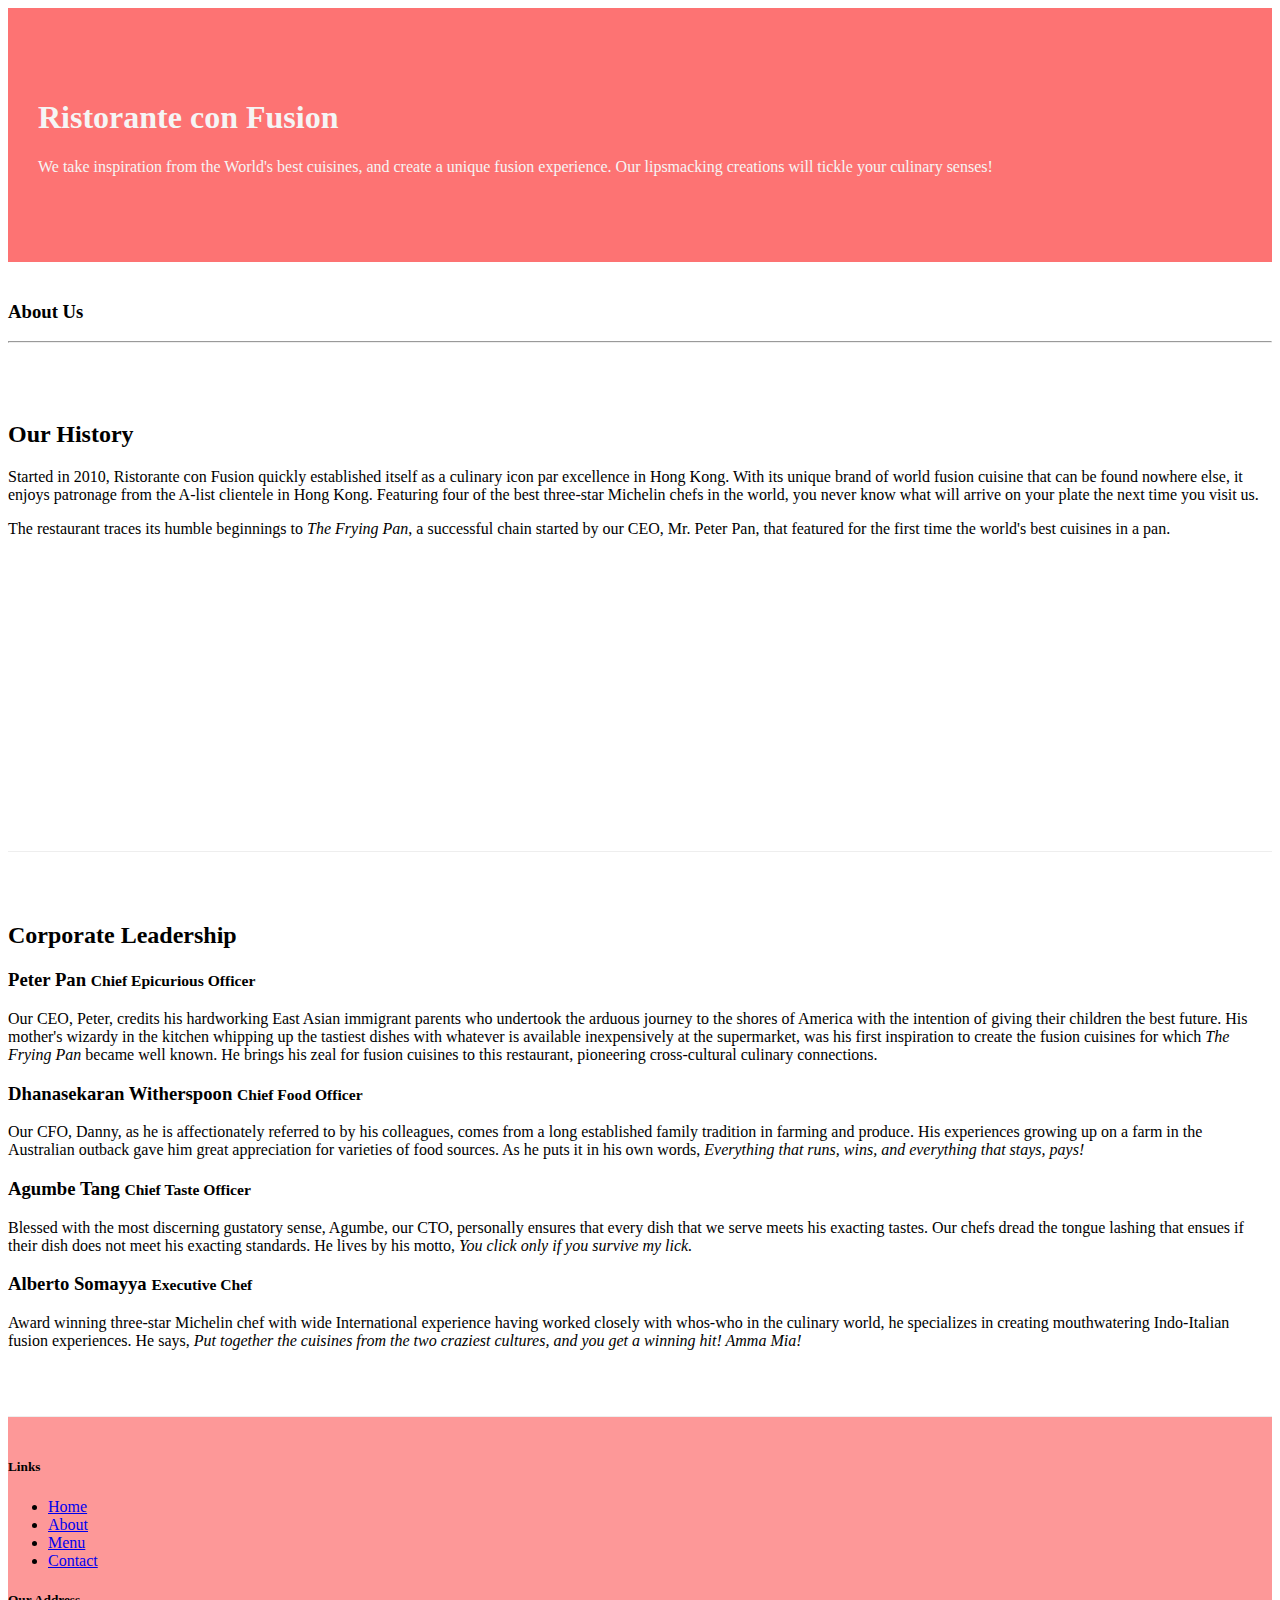
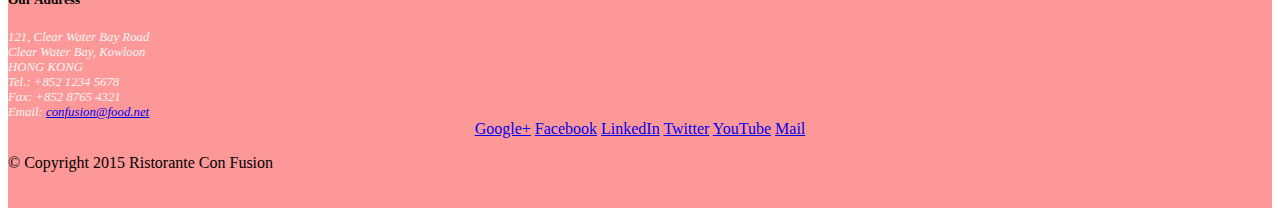
==== aboutus.html @ 56a1e616 "first assignment" ====
<!DOCTYPE html>
<html lang="en">

<head>

    <title>Ristorante Con Fusion: About Us</title>
    <!-- Required meta tags always come first -->
    <meta charset="utf-8">
    <meta name="viewport" content="width=device-width, initial-scale=1, shrink-to-fit=no">
    <meta http-equiv="x-ua-compatible" content="ie=edge">

    <!-- Bootstrap CSS -->
    <link rel="stylesheet" href="node_modules/bootstrap/dist/css/bootstrap.min.css"> 
    <link rel="stylesheet" href="css/styles.css">  
</head>

<body>

    <header class="jumbotron">
        <div class="container">
            <div class="row row-header">
                <div class="col-12 col-sm-8">
                    <h1>Ristorante con Fusion</h1>
                    <p>We take inspiration from the World's best cuisines, and create a unique fusion experience. Our lipsmacking creations will tickle your culinary senses!</p>
                </div>
                <div class="col col-sm">
                </div>
            </div>
        </div>
    </header>

    <div class="container">
        <div>
            <div>
               <h3 style="padding:20px 0px 0px 0px">About Us</h3>
               <hr>
            </div>
        </div>
        
        <div class="row row-content">
            <div class="col-12 col-sm-6">
                <h2>Our History</h2>
                <p>Started in 2010, Ristorante con Fusion quickly established itself as a culinary icon par excellence in Hong Kong. With its unique brand of world fusion cuisine that can be found nowhere else, it enjoys patronage from the A-list clientele in Hong Kong.  Featuring four of the best three-star Michelin chefs in the world, you never know what will arrive on your plate the next time you visit us.</p>
                <p>The restaurant traces its humble beginnings to <em>The Frying Pan</em>, a successful chain started by our CEO, Mr. Peter Pan, that featured for the first time the world's best cuisines in a pan.</p>
            </div>
            <div class="col-sm">
            </div>
        </div>


        <div class="row row-content">
            <div class="col-12">
                <h2>Corporate Leadership</h2>
                <h3>Peter Pan <small>Chief Epicurious Officer</small></h3>
                <p class="hidden-xs-down">Our CEO, Peter, credits his hardworking East Asian immigrant parents who undertook the arduous journey to the shores of America with the intention of giving their children the best future. His mother's wizardy in the kitchen whipping up the tastiest dishes with whatever is available inexpensively at the supermarket, was his first inspiration to create the fusion cuisines for which <em>The Frying Pan</em> became well known. He brings his zeal for fusion cuisines to this restaurant, pioneering cross-cultural culinary connections.</p>
                <h3>Dhanasekaran Witherspoon <small>Chief Food Officer</small></h3>
                <p class="hidden-xs-down">Our CFO, Danny, as he is affectionately referred to by his colleagues, comes from a long established family tradition in farming and produce. His experiences growing up on a farm in the Australian outback gave him great appreciation for varieties of food sources. As he puts it in his own words, <em>Everything that runs, wins, and everything that stays, pays!</em></p>
                <h3>Agumbe Tang <small>Chief Taste Officer</small></h3>
                <p class="hidden-xs-down">Blessed with the most discerning gustatory sense, Agumbe, our CTO, personally ensures that every dish that we serve meets his exacting tastes. Our chefs dread the tongue lashing that ensues if their dish does not meet his exacting standards. He lives by his motto, <em>You click only if you survive my lick.</em></p>
                <h3>Alberto Somayya <small>Executive Chef</small></h3>
                <p class="hidden-xs-down">Award winning three-star Michelin chef with wide International experience having worked closely with whos-who in the culinary world, he specializes in creating mouthwatering Indo-Italian fusion experiences. He says, <em>Put together the cuisines from the two craziest cultures, and you get a winning hit! Amma Mia!</em></p>
            </div>
       </div>

    </div>

    <footer class="footer">
        <div class="container">
            <div class="row">             
                <div class="col-5 offset-1 col-sm-2">
                    <h5>Links</h5>
                    <ul class="list-unstyled">
                        <li><a href="#">Home</a></li>
                        <li><a href="#">About</a></li>
                        <li><a href="#">Menu</a></li>
                        <li><a href="#">Contact</a></li>
                    </ul>
                </div>
                <div class="col-6 col-sm-5">
                    <h5>Our Address</h5>
                    <address>
		              121, Clear Water Bay Road<br>
		              Clear Water Bay, Kowloon<br>
		              HONG KONG<br>
		              Tel.: +852 1234 5678<br>
		              Fax: +852 8765 4321<br>
		              Email: <a href="mailto:confusion@food.net">confusion@food.net</a>
		           </address>
                </div>
                <div class="col-sm align-self-center">
                    <div style="text-align:center">
                        <a href="http://google.com/+">Google+</a>
                        <a href="http://www.facebook.com/profile.php?id=">Facebook</a>
                        <a href="http://www.linkedin.com/in/">LinkedIn</a>
                        <a href="http://twitter.com/">Twitter</a>
                        <a href="http://youtube.com/">YouTube</a>
                        <a href="mailto:">Mail</a>
                    </div>
                </div>
           </div>
           <div class="row justify-content-center">             
                <div class="col-auto">
                    <p>© Copyright 2015 Ristorante Con Fusion</p>
                </div>
           </div>
        </div>
    </footer>

</body>

</html>
---- css/styles.css ----
.row-header{
    margin:0px auto;
    padding: 0px;
}

.row-content{
    margin: 0px auto;
    padding: 50px 0px 50px 0px;
    border-bottom: 1px ridge;
    min-height: 400px;
}

.footer{
    background-color: #fd9898;
    margin: 0px auto;
    padding: 20px 0px 20px 0px;
}

.jumbotron{
    padding: 70px 30px;
    margin: 0px auto;
    background-color: #fd7373;
    color: #f5f5f5;
}

address{
    font-size: 80%;
    margin:0px;
    color: #f5f5f5;
}
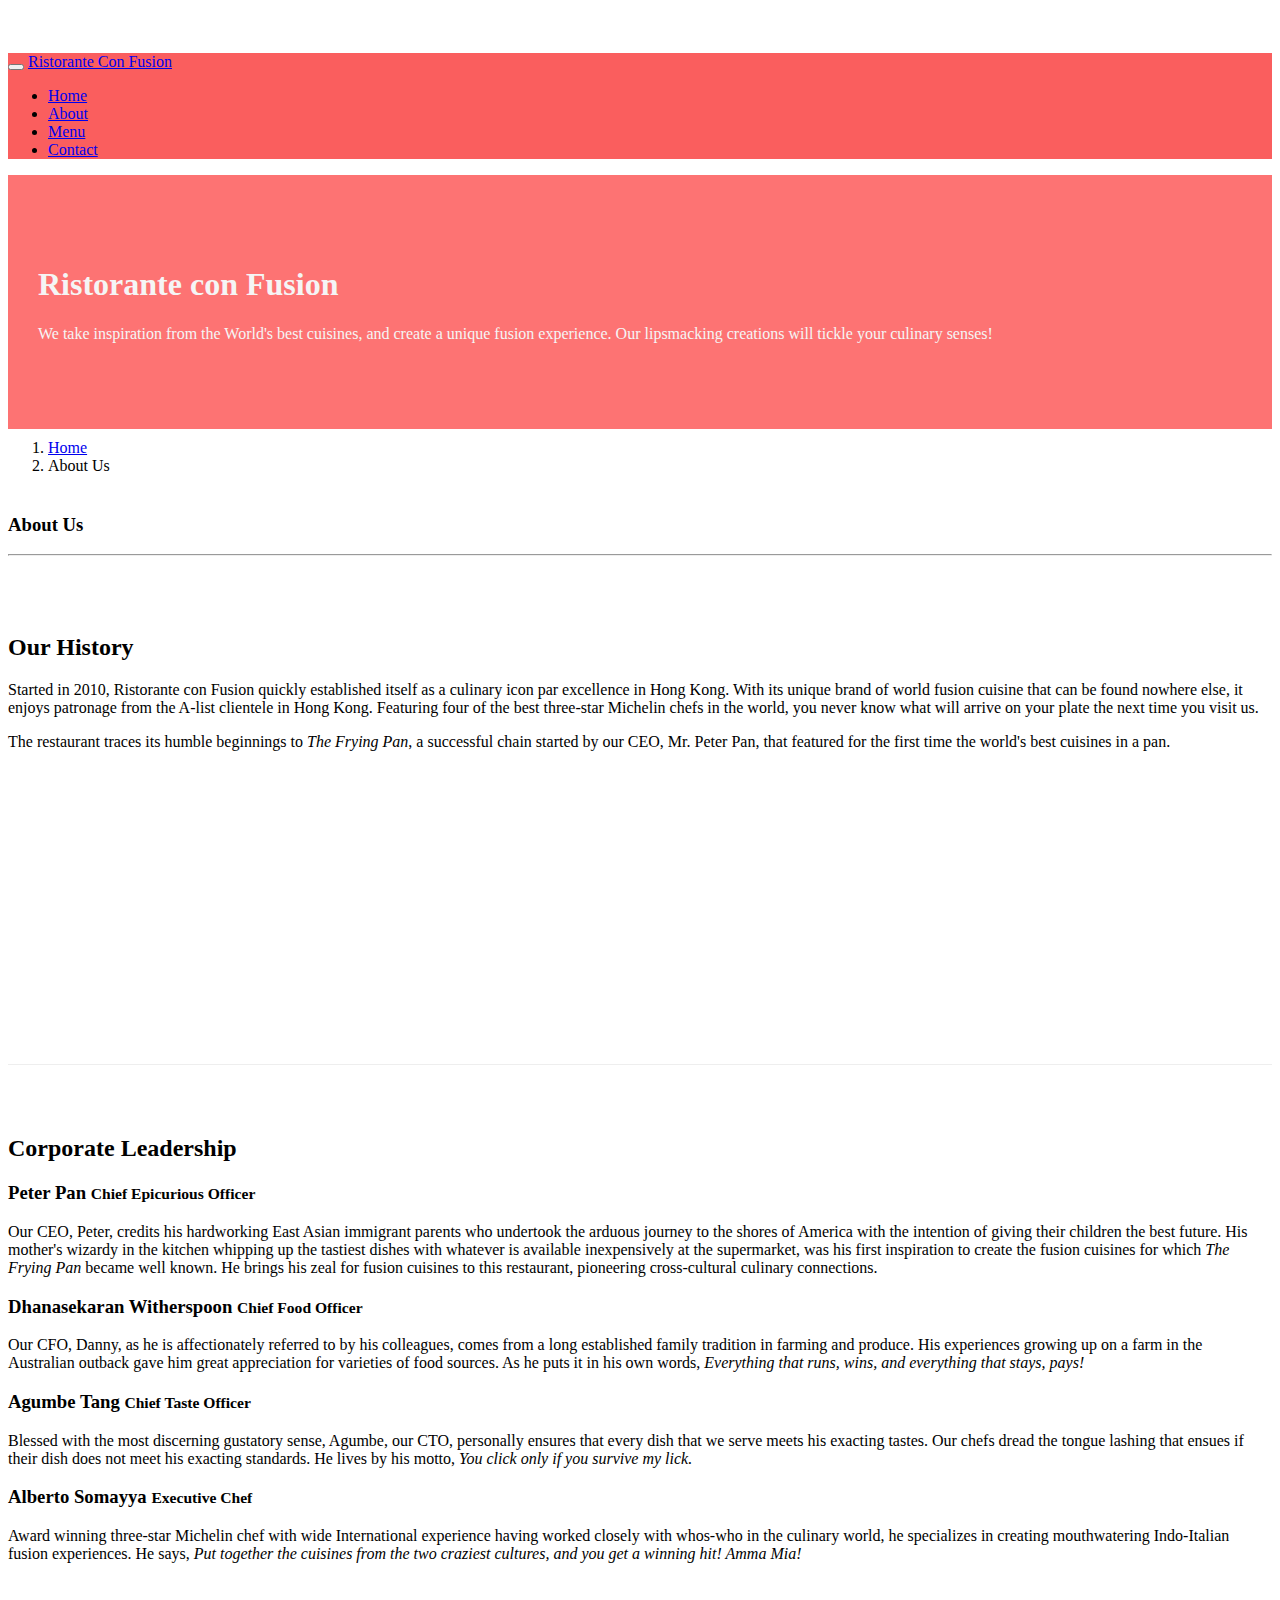
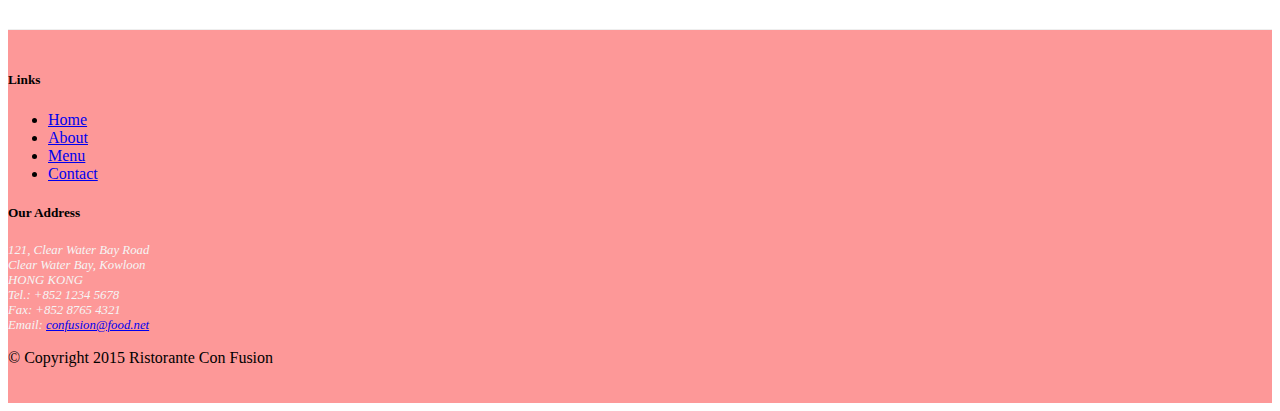
==== commit 246e85bf: "Navbar" ====
--- a/aboutus.html
+++ b/aboutus.html
@@ -2,7 +2,6 @@
 <html lang="en">
 
 <head>
-
     <title>Ristorante Con Fusion: About Us</title>
     <!-- Required meta tags always come first -->
     <meta charset="utf-8">
@@ -12,10 +11,27 @@
     <!-- Bootstrap CSS -->
     <link rel="stylesheet" href="node_modules/bootstrap/dist/css/bootstrap.min.css"> 
     <link rel="stylesheet" href="css/styles.css">  
+    <link rel="stylesheet" href="node_modules/font-awesome/css/font-awesome.min.css">
+    <link rel="stylesheet" href="css/bootstrap-social.css">
 </head>
 
 <body>
-
+    <nav class="navbar navbar-inverse navbar-toggleable-sm fixed-top">
+        <div class="container">
+            <button class="navbar-toggler" type="button" data-toggle="collapse" data-target="#Navbar">
+                <span class="navbar-toggler-icon"></span>
+            </button>
+            <a class="navbar-brand" href="index,html">Ristorante Con Fusion</a>
+            <div class="collapse navbar-collapse" id="Navbar">
+                <ul class="navbar-nav">
+                    <li class="nav-item"><a class="nav-link" href="index.html"><span class="fa fa-home fa-lg"></span> Home</a></li>
+                    <li class="nav-item active"><a class="nav-link" href="#"><span class="fa fa-info fa-lg"></span> About</a></li>
+                    <li class="nav-item"><a class="nav-link" href="#"><span class="fa fa-list fa-lg"></span> Menu</a></li>
+                    <li class="nav-item"><a class="nav-link" href="#"><span class="fa fa-address-card fa-lg"></span> Contact</a></li>
+                </ul>
+            </div>
+        </div>
+    </nav>    
     <header class="jumbotron">
         <div class="container">
             <div class="row row-header">
@@ -30,7 +46,11 @@
     </header>
 
     <div class="container">
-        <div>
+        <div class="row">
+            <ol class="col-12 breadcrumb" style="margin:10px 0px 0px 0px">
+                    <li class="breadcrumb-item"><a href="./index.html">Home</a></li>
+                    <li class="breadcrumb-item active">About Us</li>
+            </ol>
             <div>
                <h3 style="padding:20px 0px 0px 0px">About Us</h3>
                <hr>
@@ -70,7 +90,7 @@
                 <div class="col-5 offset-1 col-sm-2">
                     <h5>Links</h5>
                     <ul class="list-unstyled">
-                        <li><a href="#">Home</a></li>
+                        <li><a href="./index.html">Home</a></li>
                         <li><a href="#">About</a></li>
                         <li><a href="#">Menu</a></li>
                         <li><a href="#">Contact</a></li>
@@ -87,15 +107,13 @@
 		              Email: <a href="mailto:confusion@food.net">confusion@food.net</a>
 		           </address>
                 </div>
-                <div class="col-sm align-self-center">
-                    <div style="text-align:center">
-                        <a href="http://google.com/+">Google+</a>
-                        <a href="http://www.facebook.com/profile.php?id=">Facebook</a>
-                        <a href="http://www.linkedin.com/in/">LinkedIn</a>
-                        <a href="http://twitter.com/">Twitter</a>
-                        <a href="http://youtube.com/">YouTube</a>
-                        <a href="mailto:">Mail</a>
-                    </div>
+                <div class="col-sm align-self-center" style="text-align:center">
+                        <a class="btn btn-social-icon btn-google-plus" href="http://google.com/+"><i class="fa fa-google-plus"></i></a>
+                        <a class="btn btn-social-icon btn-facebook" href="http://www.facebook.com/profile.php?id="><i class="fa fa-facebook"></i></a>
+                        <a class="btn btn-social-icon btn-linkedin" href="http://www.linkedin.com/in/"><i class="fa fa-linkedin"></i></a>
+                        <a class="btn btn-social-icon btn-twitter" href="http://twitter.com/"><i class="fa fa-twitter"></i></a>
+                        <a class="btn btn-social-icon btn-youtube" href="http://youtube.com/"><i class="fa fa-youtube"></i></a>
+                        <a class="btn btn-social-icon" href="mailto:"><i class="fa fa-envelope-o"></i></a>
                 </div>
            </div>
            <div class="row justify-content-center">             
@@ -105,7 +123,10 @@
            </div>
         </div>
     </footer>
-
+    <!-- jQuery first, then Tether, then Bootstrap JS. -->
+    <script src="node_modules/jquery/dist/jquery.min.js"></script>
+    <script src="node_modules/tether/dist/js/tether.min.js"></script>
+    <script src="node_modules/bootstrap/dist/js/bootstrap.min.js"></script>
 </body>
 
 </html>--- a/css/styles.css
+++ b/css/styles.css
@@ -27,4 +27,12 @@
     font-size: 80%;
     margin:0px;
     color: #f5f5f5;
+}
+
+body{
+    padding: 45px 0px 0px 0px;
+    z-index: 0;
+}
+.navbar-inverse{
+    background-color: #fa5e5e;
 }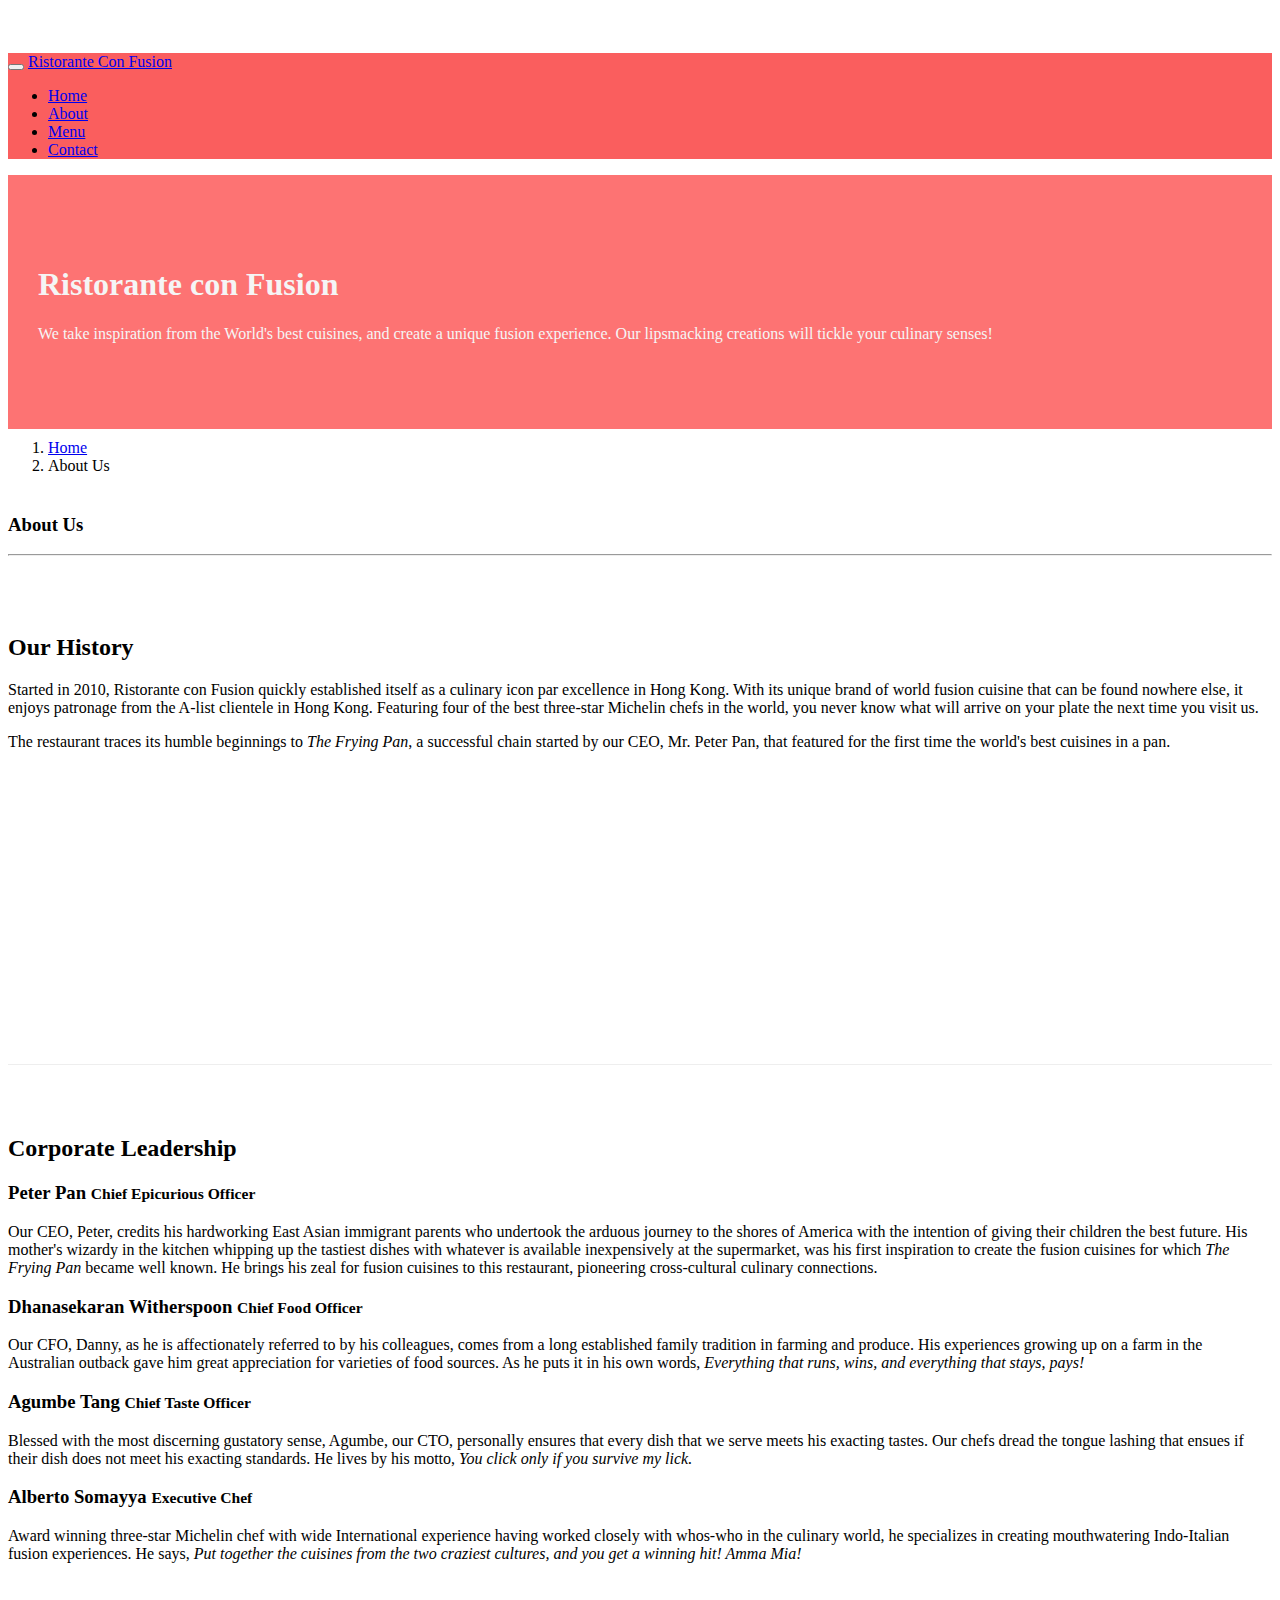
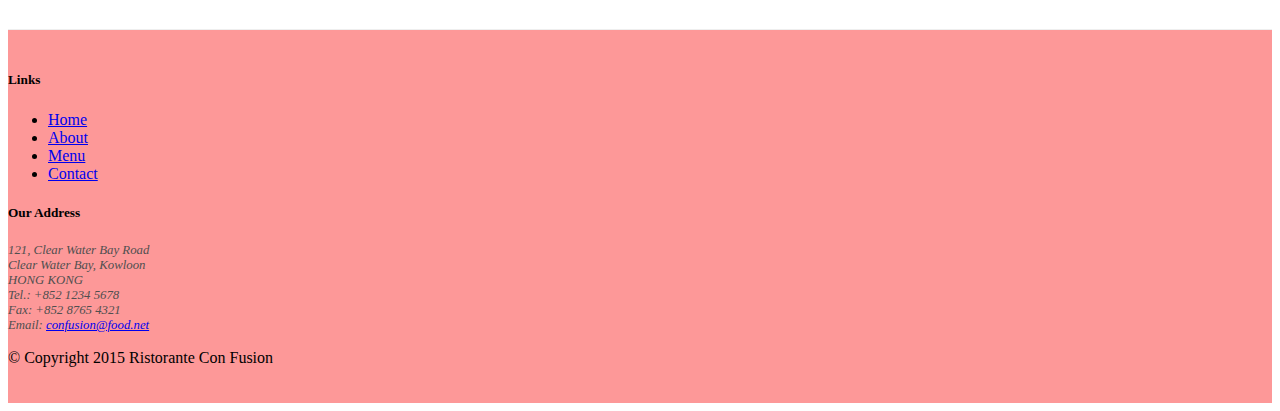
==== commit e198477e: "Form" ====
--- a/aboutus.html
+++ b/aboutus.html
@@ -27,7 +27,7 @@
                     <li class="nav-item"><a class="nav-link" href="index.html"><span class="fa fa-home fa-lg"></span> Home</a></li>
                     <li class="nav-item active"><a class="nav-link" href="#"><span class="fa fa-info fa-lg"></span> About</a></li>
                     <li class="nav-item"><a class="nav-link" href="#"><span class="fa fa-list fa-lg"></span> Menu</a></li>
-                    <li class="nav-item"><a class="nav-link" href="#"><span class="fa fa-address-card fa-lg"></span> Contact</a></li>
+                    <li class="nav-item"><a class="nav-link" href="./contactus"><span class="fa fa-address-card fa-lg"></span> Contact</a></li>
                 </ul>
             </div>
         </div>
--- a/css/styles.css
+++ b/css/styles.css
@@ -26,7 +26,7 @@
 address{
     font-size: 80%;
     margin:0px;
-    color: #f5f5f5;
+    color: #504f4f;
 }
 
 body{
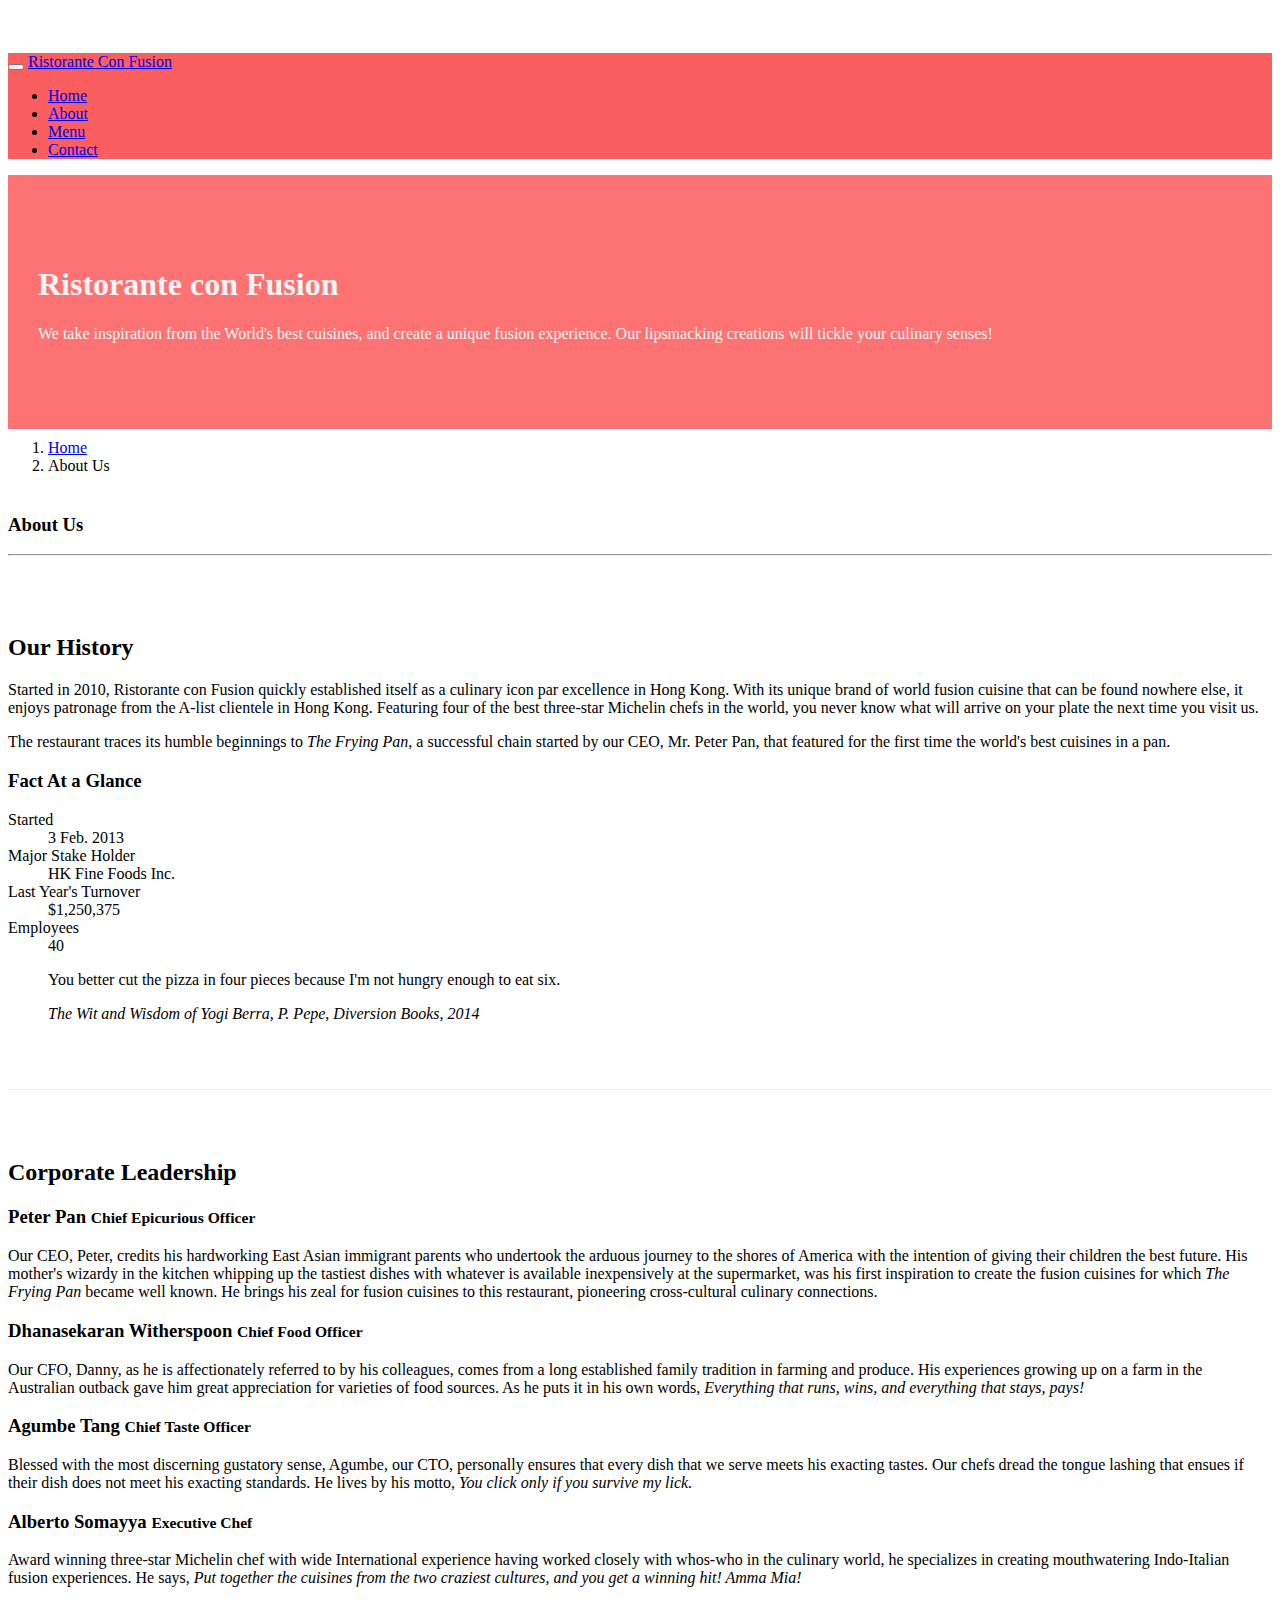
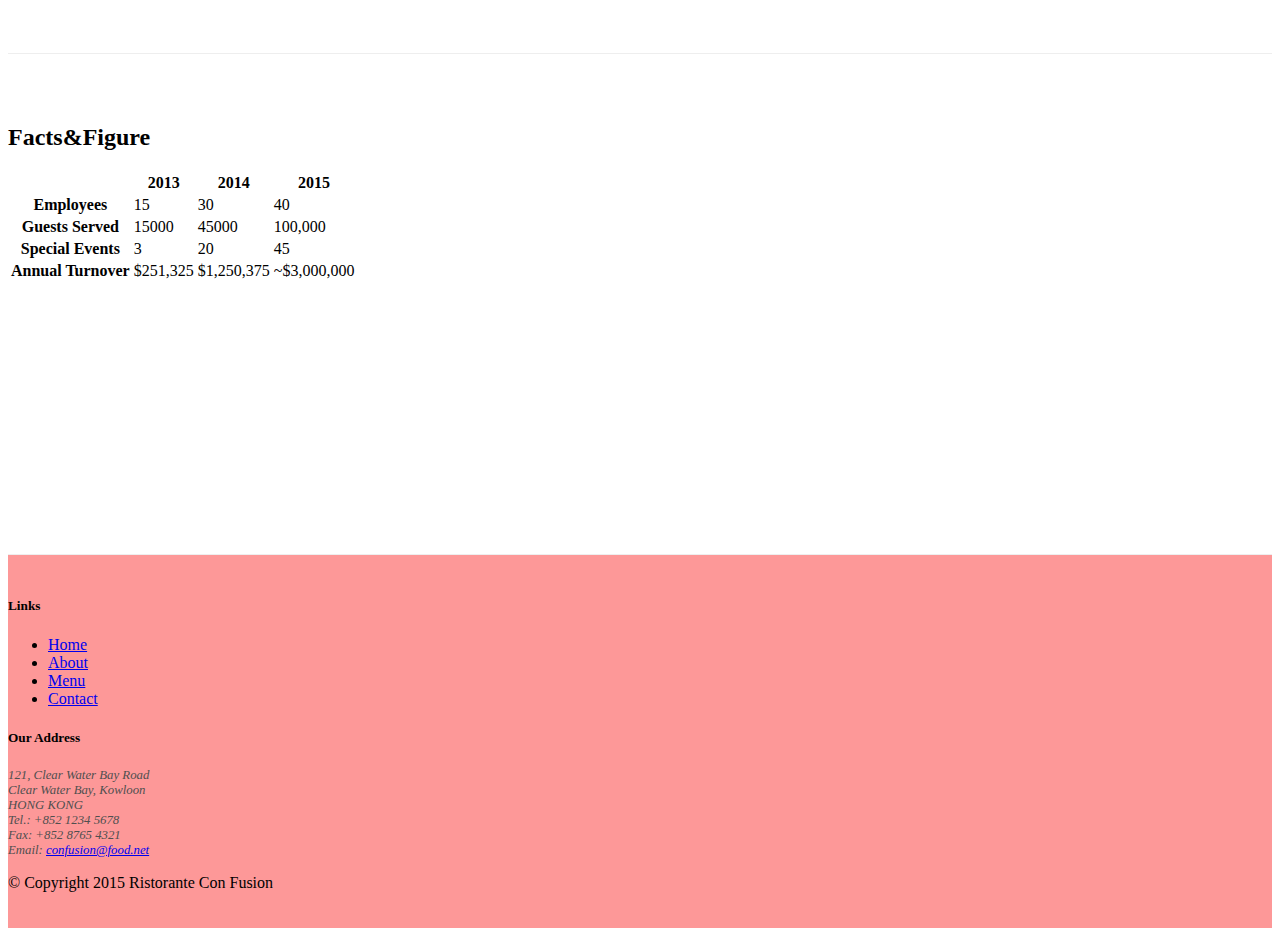
==== commit fbb79f05: "Card Table" ====
--- a/aboutus.html
+++ b/aboutus.html
@@ -64,6 +64,33 @@
                 <p>The restaurant traces its humble beginnings to <em>The Frying Pan</em>, a successful chain started by our CEO, Mr. Peter Pan, that featured for the first time the world's best cuisines in a pan.</p>
             </div>
             <div class="col-sm">
+                <div class="card">
+                    <h3 class="card-header bg-danger text-white">Fact At a Glance</h3>
+                    <div class="card-block">
+                        <dl class="row">
+                            <dt class="col-6">Started</dt>
+                            <dd class="col-6">3 Feb. 2013</dd>
+                            <dt class="col-6">Major Stake Holder</dt>
+                            <dd class="col-6">HK Fine Foods Inc.</dd>
+                            <dt class="col-6">Last Year's Turnover</dt>
+                            <dd class="col-6">$1,250,375</dd>
+                            <dt class="col-6">Employees</dt>
+                            <dd class="col-6">40</dd>
+                        </dl>
+                    </div>
+                </div>
+            </div>
+            <div class="col-12">
+                <div class="card card-block bg-faded">
+                    <blockquote class="blockquote">
+                        <p class="mb-0">You better cut the pizza in four pieces because
+                                I'm not hungry enough to eat six.</p>
+                        <footer class="blockquote-footer">
+                            <cite title="Source Title">The Wit and Wisdom of Yogi Berra,
+                                    P. Pepe, Diversion Books, 2014</cite>
+                        </footer>       
+                    </blockquote>
+                </div>
             </div>
         </div>
 
@@ -81,7 +108,49 @@
                 <p class="hidden-xs-down">Award winning three-star Michelin chef with wide International experience having worked closely with whos-who in the culinary world, he specializes in creating mouthwatering Indo-Italian fusion experiences. He says, <em>Put together the cuisines from the two craziest cultures, and you get a winning hit! Amma Mia!</em></p>
             </div>
        </div>
-
+       <div class="row row-content">
+            <div class="col-12 col-sm-9">
+                <h2>Facts&Figure</h2>
+                <div class="table-responsive">
+                    <table class="table table-striped">
+                    <thead class="thead-inverse">
+                        <tr>
+                            <th></th>
+                            <th>2013</th>
+                            <th>2014</th>
+                            <th>2015</th>
+                        </tr>
+                    </thead>
+                    <tbody>
+                        <tr>
+                            <th>Employees</th>
+                            <td>15</td>
+                            <td>30</td>
+                            <td>40</td>
+                        </tr>
+                        <tr>
+                            <th>Guests Served</th>
+                            <td>15000</td>
+                            <td>45000</td>
+                            <td>100,000</td>
+                        </tr>
+                        <tr>
+                            <th>Special Events</th>
+                            <td>3</td>
+                            <td>20</td>
+                            <td>45</td>
+                        </tr>
+                        <tr>
+                            <th>Annual Turnover</th>
+                            <td>$251,325</td>
+                            <td>$1,250,375</td>
+                            <td>~$3,000,000</td>
+                        </tr>
+                    </tbody>
+                    </table>
+                </div>
+            </div>
+       </div>
     </div>
 
     <footer class="footer">
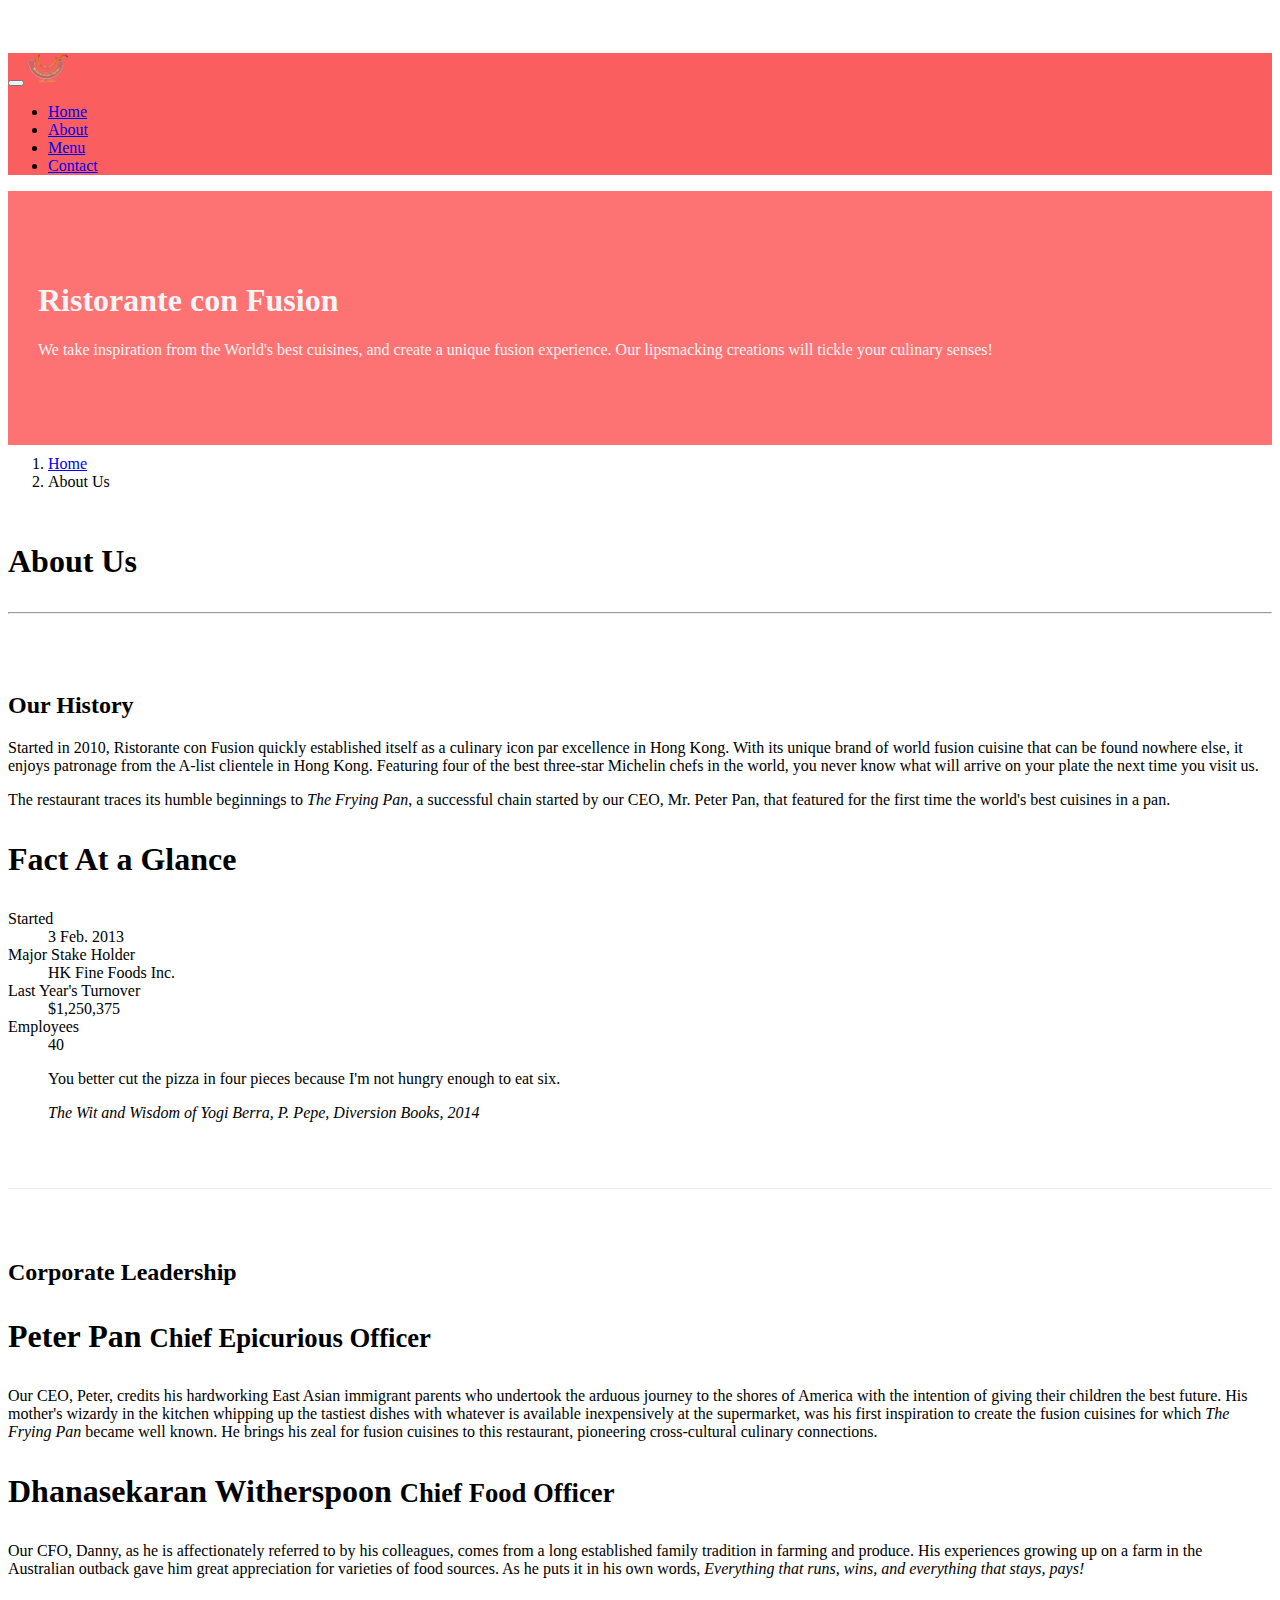
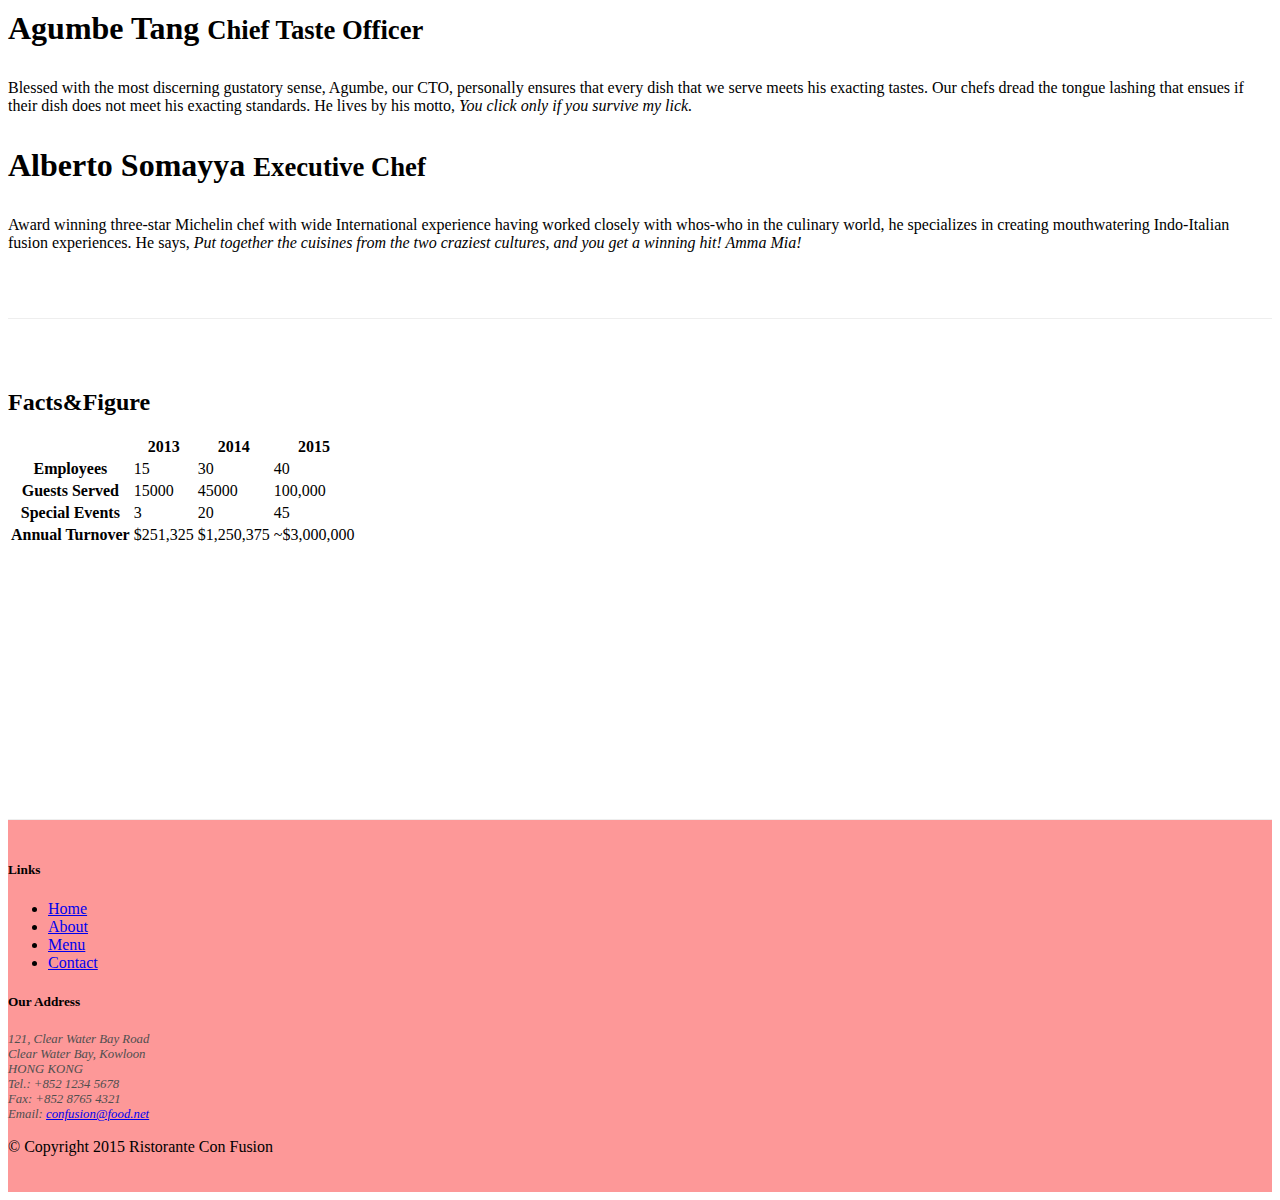
==== commit 38c09491: "second asignment" ====
--- a/aboutus.html
+++ b/aboutus.html
@@ -21,13 +21,13 @@
             <button class="navbar-toggler" type="button" data-toggle="collapse" data-target="#Navbar">
                 <span class="navbar-toggler-icon"></span>
             </button>
-            <a class="navbar-brand" href="index,html">Ristorante Con Fusion</a>
+            <a class="navbar-brand" href="index,html"><img src="img/logo.png" height="30" width="41"></a>
             <div class="collapse navbar-collapse" id="Navbar">
                 <ul class="navbar-nav">
                     <li class="nav-item"><a class="nav-link" href="index.html"><span class="fa fa-home fa-lg"></span> Home</a></li>
                     <li class="nav-item active"><a class="nav-link" href="#"><span class="fa fa-info fa-lg"></span> About</a></li>
                     <li class="nav-item"><a class="nav-link" href="#"><span class="fa fa-list fa-lg"></span> Menu</a></li>
-                    <li class="nav-item"><a class="nav-link" href="./contactus"><span class="fa fa-address-card fa-lg"></span> Contact</a></li>
+                    <li class="nav-item"><a class="nav-link" href="./contactus.html"><span class="fa fa-address-card fa-lg"></span> Contact</a></li>
                 </ul>
             </div>
         </div>
--- a/css/styles.css
+++ b/css/styles.css
@@ -35,4 +35,9 @@
 }
 .navbar-inverse{
     background-color: #fa5e5e;
+}
+
+h3{
+    font-size: 200%;
+    font-weight: bold;
 }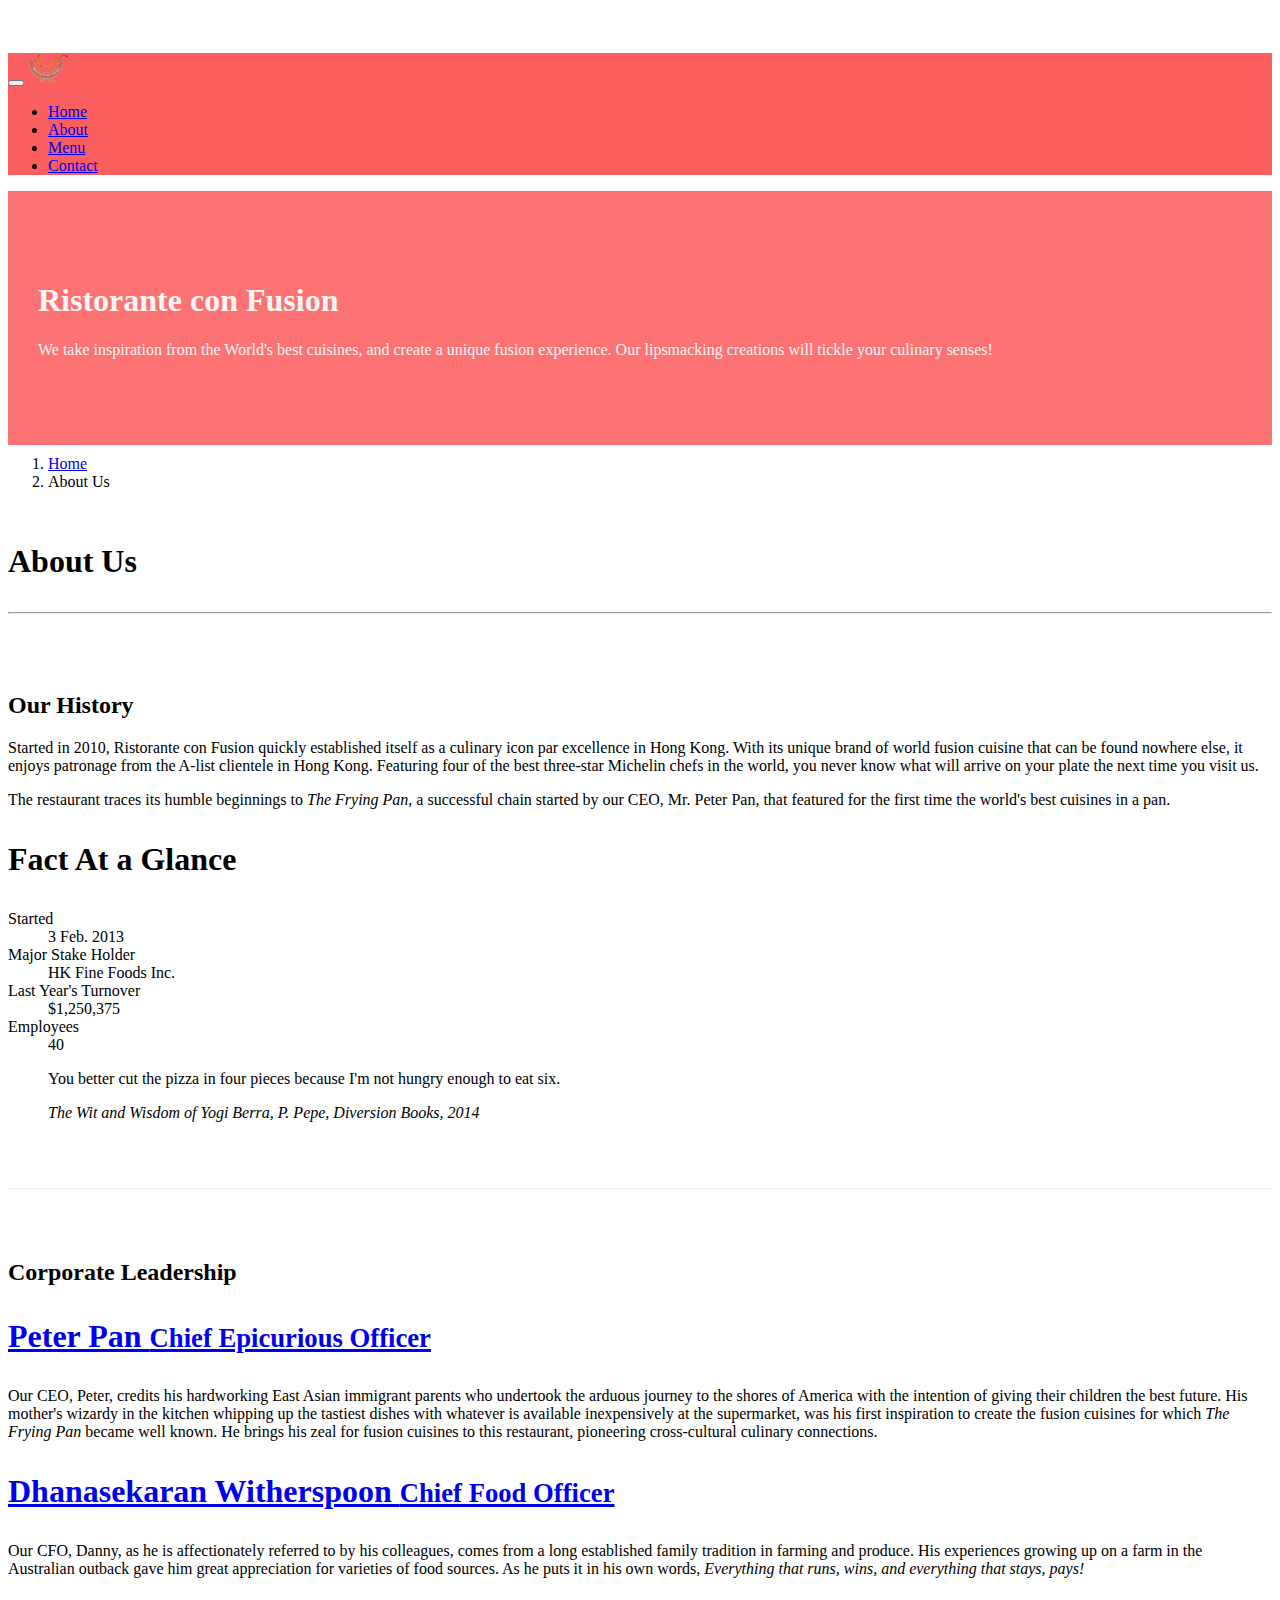
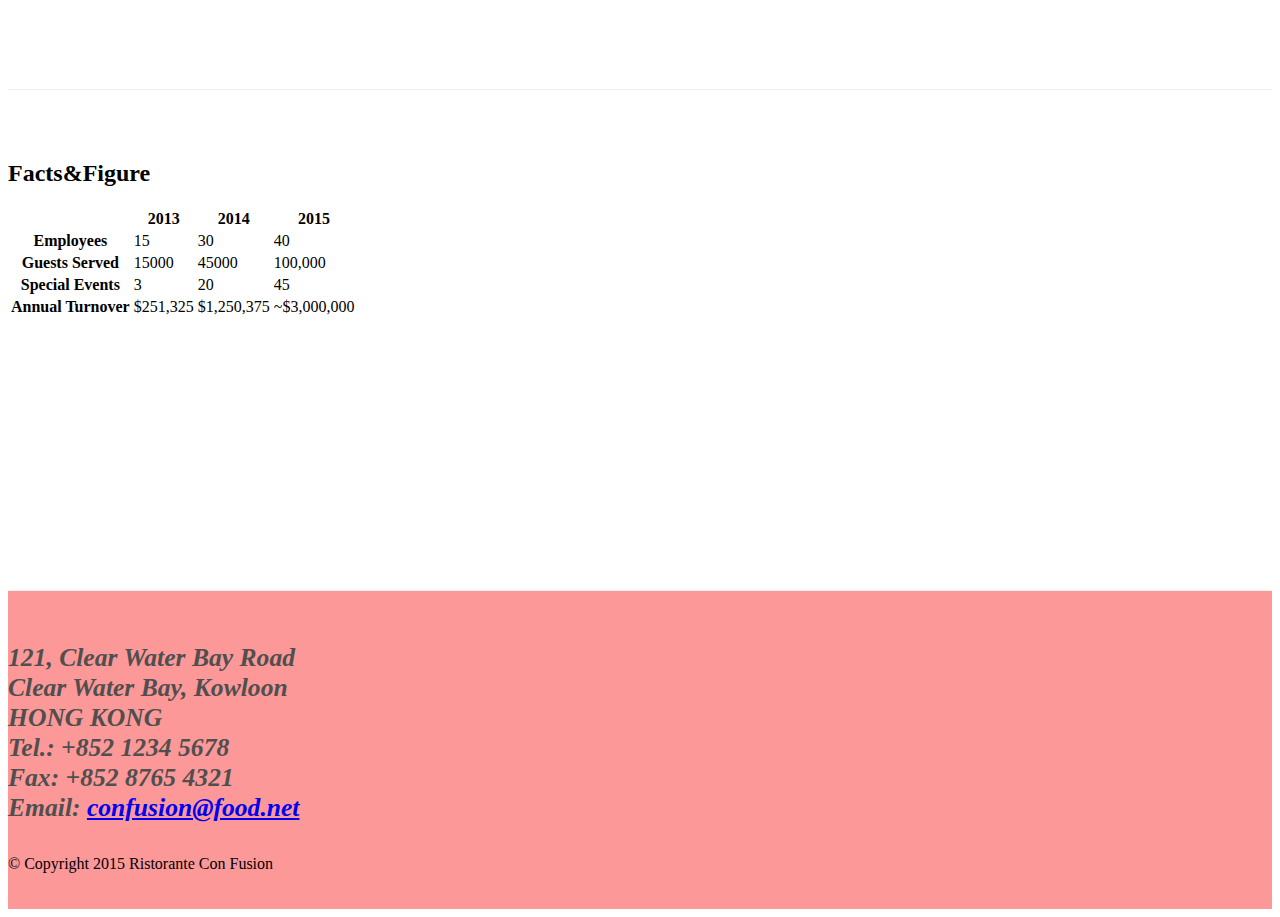
==== commit bc3b7fa3: "modified with less" ====
--- a/aboutus.html
+++ b/aboutus.html
@@ -97,15 +97,38 @@
 
         <div class="row row-content">
             <div class="col-12">
-                <h2>Corporate Leadership</h2>
-                <h3>Peter Pan <small>Chief Epicurious Officer</small></h3>
-                <p class="hidden-xs-down">Our CEO, Peter, credits his hardworking East Asian immigrant parents who undertook the arduous journey to the shores of America with the intention of giving their children the best future. His mother's wizardy in the kitchen whipping up the tastiest dishes with whatever is available inexpensively at the supermarket, was his first inspiration to create the fusion cuisines for which <em>The Frying Pan</em> became well known. He brings his zeal for fusion cuisines to this restaurant, pioneering cross-cultural culinary connections.</p>
-                <h3>Dhanasekaran Witherspoon <small>Chief Food Officer</small></h3>
-                <p class="hidden-xs-down">Our CFO, Danny, as he is affectionately referred to by his colleagues, comes from a long established family tradition in farming and produce. His experiences growing up on a farm in the Australian outback gave him great appreciation for varieties of food sources. As he puts it in his own words, <em>Everything that runs, wins, and everything that stays, pays!</em></p>
-                <h3>Agumbe Tang <small>Chief Taste Officer</small></h3>
-                <p class="hidden-xs-down">Blessed with the most discerning gustatory sense, Agumbe, our CTO, personally ensures that every dish that we serve meets his exacting tastes. Our chefs dread the tongue lashing that ensues if their dish does not meet his exacting standards. He lives by his motto, <em>You click only if you survive my lick.</em></p>
-                <h3>Alberto Somayya <small>Executive Chef</small></h3>
-                <p class="hidden-xs-down">Award winning three-star Michelin chef with wide International experience having worked closely with whos-who in the culinary world, he specializes in creating mouthwatering Indo-Italian fusion experiences. He says, <em>Put together the cuisines from the two craziest cultures, and you get a winning hit! Amma Mia!</em></p>
+                <h2>Corporate Leadership</h2> 
+                <div id="accordion" role="tablist">
+                    <div class="card">
+                        <div class="card-header" role="tab">
+                            <h3>
+                                <a data-toggle="collapse" href="#collapseOne">
+                                    Peter Pan <small>Chief Epicurious Officer</small>
+                                </a>
+                            </h3>
+                        </div>
+                    
+                        <div id="collapseOne" class="collapse show" role="tabpanel" data-parent="#accordion">
+                            <div class="card-block">
+                                <p class="hidden-xs-down">Our CEO, Peter, credits his hardworking East Asian immigrant parents who undertook the arduous journey to the shores of America with the intention of giving their children the best future. His mother's wizardy in the kitchen whipping up the tastiest dishes with whatever is available inexpensively at the supermarket, was his first inspiration to create the fusion cuisines for which <em>The Frying Pan</em> became well known. He brings his zeal for fusion cuisines to this restaurant, pioneering cross-cultural culinary connections.</p>                                                    
+                            </div>
+                        </div>
+                    </div>
+                    <div class="card">
+                        <div class="card-header" role="tab">
+                            <h3>
+                                <a class="collapsed" data-toggle="collapse" href="#collapseTwo">
+                                    Dhanasekaran Witherspoon <small>Chief Food Officer</small>
+                                </a>
+                            </h3>
+                        </div>
+                        <div id="collapseTwo" class="collapse" role="tabpanel" data-parent="#accordion">
+                            <div class="card-block">
+                                <p class="hidden-xs-down">Our CFO, Danny, as he is affectionately referred to by his colleagues, comes from a long established family tradition in farming and produce. His experiences growing up on a farm in the Australian outback gave him great appreciation for varieties of food sources. As he puts it in his own words, <em>Everything that runs, wins, and everything that stays, pays!</em></p>
+                            </div>
+                        </div>
+                    </div>
+                </div>
             </div>
        </div>
        <div class="row row-content">
@@ -157,16 +180,7 @@
         <div class="container">
             <div class="row">             
                 <div class="col-5 offset-1 col-sm-2">
-                    <h5>Links</h5>
-                    <ul class="list-unstyled">
-                        <li><a href="./index.html">Home</a></li>
-                        <li><a href="#">About</a></li>
-                        <li><a href="#">Menu</a></li>
-                        <li><a href="#">Contact</a></li>
-                    </ul>
-                </div>
-                <div class="col-6 col-sm-5">
-                    <h5>Our Address</h5>
+                    <h3>
                     <address>
 		              121, Clear Water Bay Road<br>
 		              Clear Water Bay, Kowloon<br>
--- a/css/styles.css
+++ b/css/styles.css
@@ -1,43 +1,69 @@
-.row-header{
-    margin:0px auto;
-    padding: 0px;
+body {
+  padding-right: 0 !important;
 }
-
-.row-content{
-    margin: 0px auto;
-    padding: 50px 0px 50px 0px;
-    border-bottom: 1px ridge;
-    min-height: 400px;
+.row-header {
+  margin: 0px auto;
+  padding: 0px;
 }
-
-.footer{
-    background-color: #fd9898;
-    margin: 0px auto;
-    padding: 20px 0px 20px 0px;
+.row-content {
+  margin: 0px auto;
+  padding: 50px 0px 50px 0px;
+  border-bottom: 1px ridge;
+  min-height: 400px;
 }
-
-.jumbotron{
-    padding: 70px 30px;
-    margin: 0px auto;
-    background-color: #fd7373;
-    color: #f5f5f5;
+.footer {
+  background-color: #fd9898;
+  margin: 0px auto;
+  padding: 20px 0px 20px 0px;
 }
-
-address{
-    font-size: 80%;
-    margin:0px;
-    color: #504f4f;
+.jumbotron {
+  padding: 70px 30px;
+  margin: 0px auto;
+  background-color: #fd7373;
+  color: #f5f5f5;
 }
-
-body{
-    padding: 45px 0px 0px 0px;
-    z-index: 0;
+address {
+  font-size: 80%;
+  margin: 0px;
+  color: #504f4f;
 }
-.navbar-inverse{
-    background-color: #fa5e5e;
+body {
+  padding: 45px 0px 0px 0px;
+  z-index: 0;
 }
-
-h3{
-    font-size: 200%;
-    font-weight: bold;
-}+.navbar-inverse {
+  background-color: #fa5e5e;
+}
+h3 {
+  font-size: 200%;
+  font-weight: bold;
+}
+.tab-content {
+  border-left: 1px solid #ddd;
+  border-right: 1px solid #ddd;
+  border-bottom: 1px solid #ddd;
+  padding: 20px;
+}
+.modal-open {
+  overflow: initial !important;
+}
+.carousel {
+  background: #fd7373;
+}
+.carousel-item {
+  height: 300px;
+}
+.carousel-item img {
+  position: absolute;
+  top: 100px;
+  left: 10px;
+  min-height: 100px;
+}
+.custom-select {
+  width: 100%;
+}
+#controlbutton {
+  position: absolute;
+  bottom: 3px;
+  right: 3px;
+}
